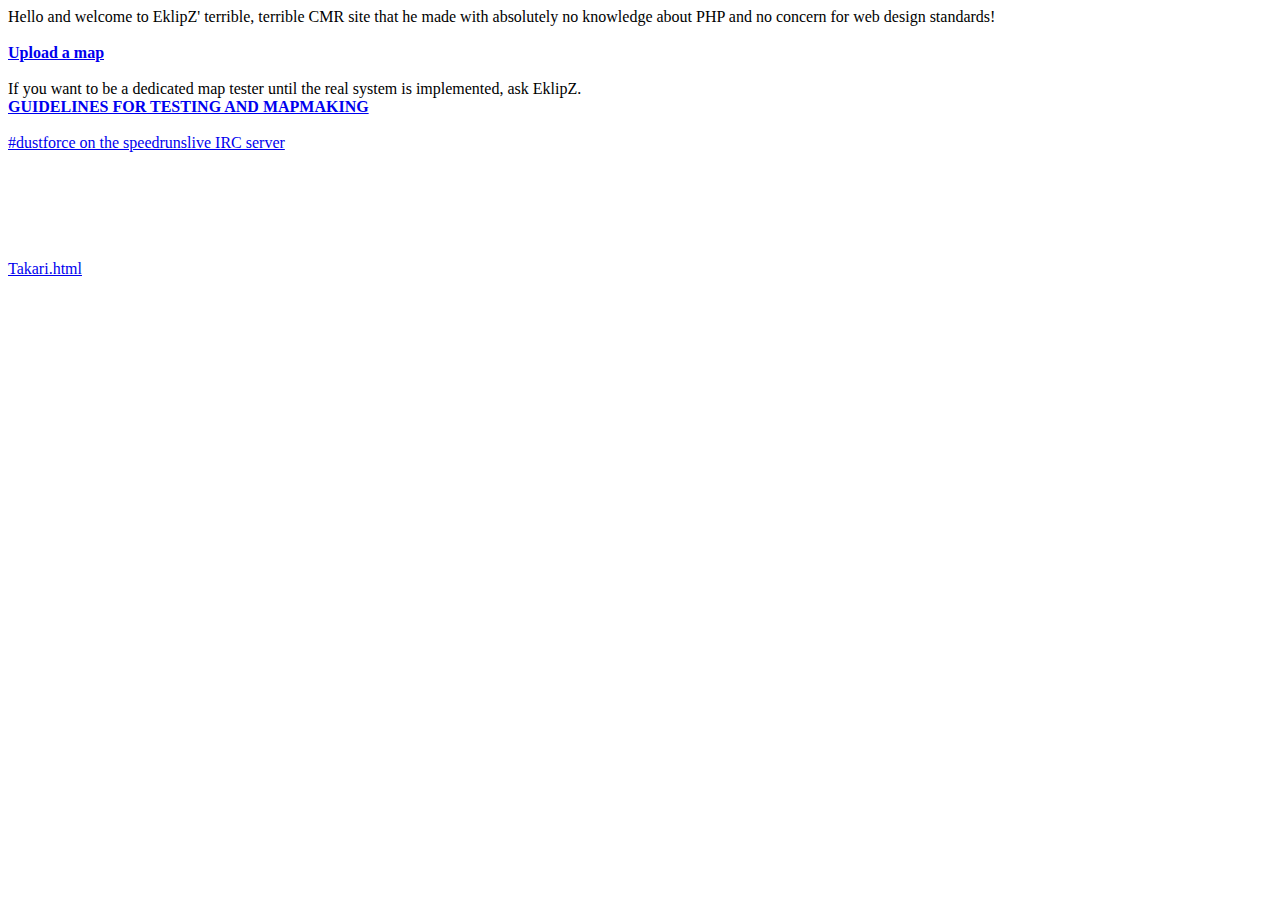
==== Web/index.html @ f031f8c6 "Basic web functionality now exists" ====
<html>
<body>
Hello and welcome to EklipZ' terrible, terrible CMR site that he made with absolutely no knowledge about PHP and no concern for web design standards!
<!--<br><br>
To register as an uploader, go <a href="register.html">here</a> (does not exist yet) -->
<br><br>
<a href="map.html"><b>Upload a map</b></a>
<br><br>
If you want to be a dedicated map tester until the real system is implemented, ask EklipZ. 
<br><a href="tester.html"><b>GUIDELINES FOR TESTING AND MAPMAKING</b></a>
<br><br><a href="http://client01.chat.mibbit.com/#dustforce@irc2.speedrunslive.com">#dustforce on the speedrunslive IRC server</a><br><br><br><br><br><br><br>
<a href="takari.html">Takari.html</a>
</body>
</html>
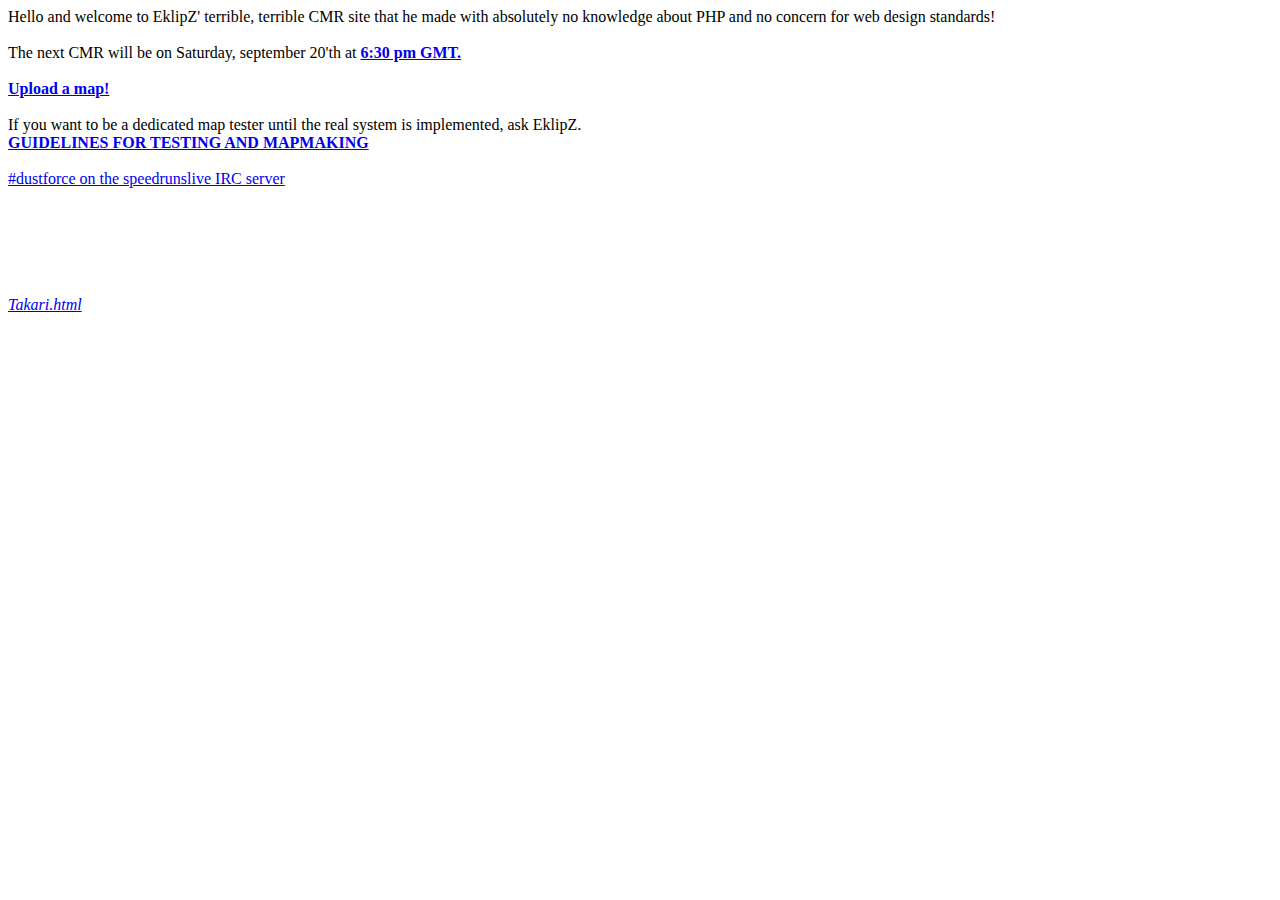
==== commit df424622: "site updates" ====
--- a/Web/index.html
+++ b/Web/index.html
@@ -3,13 +3,13 @@
 Hello and welcome to EklipZ' terrible, terrible CMR site that he made with absolutely no knowledge about PHP and no concern for web design standards!
 <!--<br><br>
 To register as an uploader, go <a href="register.html">here</a> (does not exist yet) -->
-<br><br>
-<a href="map.html"><b>Upload a map</b></a>
+<br><br>The next CMR will be on Saturday, september 20'th at <b><a href="http://www.timebie.com/std/gmt.php?q=18.5">6:30 pm GMT.</a></b><br><br>
+<a href="map.html"><b>Upload a map!</b></a>
 <br><br>
 If you want to be a dedicated map tester until the real system is implemented, ask EklipZ. 
 <br><a href="tester.html"><b>GUIDELINES FOR TESTING AND MAPMAKING</b></a>
 <br><br><a href="http://client01.chat.mibbit.com/#dustforce@irc2.speedrunslive.com">#dustforce on the speedrunslive IRC server</a><br><br><br><br><br><br><br>
-<a href="takari.html">Takari.html</a>
+<a href="takari.html"><i>Takari.html</i></a>
 </body>
 </html>
 
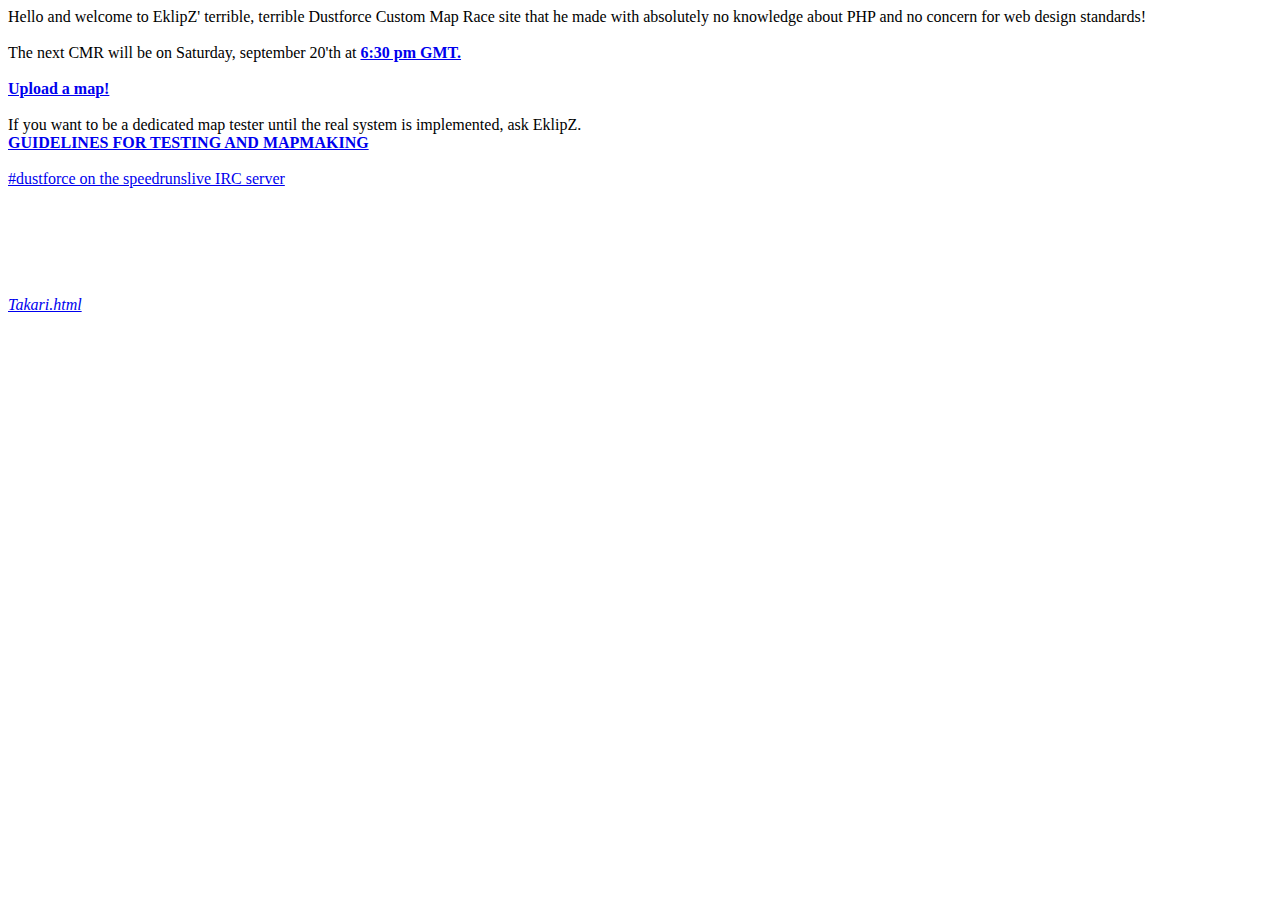
==== commit 8bbbcf18: "index.html updates" ====
--- a/Web/index.html
+++ b/Web/index.html
@@ -1,6 +1,6 @@
 <html>
 <body>
-Hello and welcome to EklipZ' terrible, terrible CMR site that he made with absolutely no knowledge about PHP and no concern for web design standards!
+Hello and welcome to EklipZ' terrible, terrible Dustforce Custom Map Race site that he made with absolutely no knowledge about PHP and no concern for web design standards!
 <!--<br><br>
 To register as an uploader, go <a href="register.html">here</a> (does not exist yet) -->
 <br><br>The next CMR will be on Saturday, september 20'th at <b><a href="http://www.timebie.com/std/gmt.php?q=18.5">6:30 pm GMT.</a></b><br><br>
